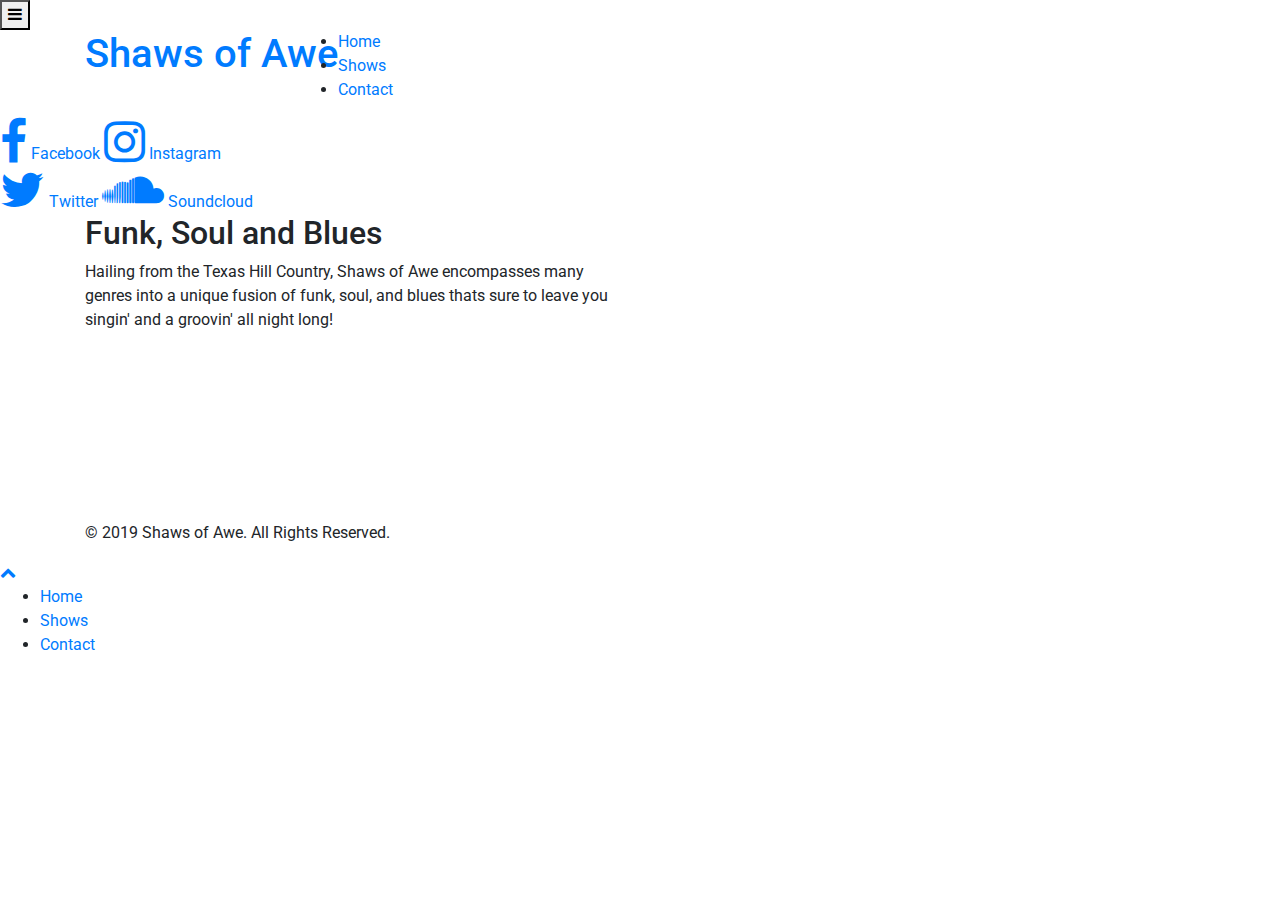
==== index.html @ b826943d "Add files via upload" ====
<!DOCTYPE html>
<html lang="en">
<head>
  <meta charset="utf-8">
  <title>Shaws of Awe Music</title>
  <meta content="width=device-width, initial-scale=1.0" name="viewport">
  <meta content="" name="keywords">
  <meta content="" name="description">

  <!-- Favicons -->
  <link href="img/favicon.png" rel="icon">
  <link href="img/apple-touch-icon.png" rel="apple-touch-icon">

  <!-- Google Fonts -->
  <link href="https://fonts.googleapis.com/css?family=Open+Sans:300,300i,400,400i,700,700i|Roboto:100,300,400,500,700|Philosopher:400,400i,700,700i" rel="stylesheet">

  <!-- Bootstrap css -->
  <!-- <link rel="stylesheet" href="css/bootstrap.css"> -->
  <link href="lib/bootstrap/css/bootstrap.min.css" rel="stylesheet">

  <!-- Libraries CSS Files -->
  <link href="lib/owlcarousel/assets/owl.carousel.min.css" rel="stylesheet">
  <link href="lib/owlcarousel/assets/owl.theme.default.min.css" rel="stylesheet">
  <link href="lib/font-awesome/css/font-awesome.min.css" rel="stylesheet">
  <link href="lib/animate/animate.min.css" rel="stylesheet">
  <link href="lib/modal-video/css/modal-video.min.css" rel="stylesheet">

  <!-- Main Stylesheet File -->
  <link href="css/style.css" rel="stylesheet">

  <!-- =======================================================
    Theme Name: eStartup
    Theme URL: https://bootstrapmade.com/estartup-bootstrap-landing-page-template/
    Author: BootstrapMade.com
    License: https://bootstrapmade.com/license/
  ======================================================= -->
</head>

<body>

  <header id="header" class="header header-hide">
    <div class="container">

      <div id="logo" class="pull-left">
        <h1><a href="#body" class="scrollto">Shaws of Awe</a></h1>
        <!-- Uncomment below if you prefer to use an image logo -->
        <!-- <a href="#body"><img src="img/logo.png" alt="" title="" /></a>-->
      </div>

      <nav id="nav-menu-container">
        <ul class="nav-menu">
        <li class="menu-active"><a href="index.html">Home</a></li>
          <li><a href="shows.html">Shows</a></li>

      <li><a href="contact.html">Contact</a></li>
        </ul>
      </nav><!-- #nav-menu-container -->
    </div>
  </header><!-- #header -->

  <!--==========================
    Hero Section
  ============================-->
  <section id="hero" class="wow fadeIn">
    <div class="hero-container">

<div class="btns">
    <a href="https://www.facebook.com/shawsofawe/"><i class="fa fa-facebook fa-3x"></i> Facebook</a>
      <a href="https://www.instagram.com/shawsofawe/"><i class="fa fa-instagram fa-3x"></i> Instagram</a>
<br>
  <a href="https://twitter.com/shawsofawe"><i class="fa fa-twitter fa-3x"></i> Twitter</a>
  <a href="https://soundcloud.com/shawsofawe"><i class="fa fa-soundcloud fa-3x"></i> Soundcloud</a>
</div>

  </div>



  </section><!-- #hero -->

  <!--==========================
    Get Started Section
  ============================-->
  <section id="get-started" class="padd-section text-center wow">

    <div class="container">

      <div class="row">


  <div class="col-md-6 col-lg-6">
      <div class="section-title text-left">

        <h2>Funk, Soul and Blues</h2>
        <p class="separator">Hailing from the Texas Hill Country, Shaws of Awe encompasses many genres into a unique fusion of funk, soul, and blues thats sure to leave you singin' and a groovin' all night long!
</p>
    </div>
      </div>

      <div class="col-md-6 col-lg-6">

    <iframe width="100%" height="300" scrolling="no" frameborder="no" allow="autoplay" src="https://w.soundcloud.com/player/?url=https%3A//api.soundcloud.com/users/263032154&color=%23ff5500&auto_play=false&hide_related=false&show_comments=true&show_user=true&show_reposts=false&show_teaser=true&visual=true"></iframe>
  </div>


    </div>

</div>
  </section>



  <!--==========================
    Footer
  ============================-->
  <footer class="footer">

    <div class="copyrights">
      <div class="container">
        <p>&copy; 2019 Shaws of Awe. All Rights Reserved.</p>

      </div>
    </div>

  </footer>



  <a href="#" class="back-to-top"><i class="fa fa-chevron-up"></i></a>

  <!-- JavaScript Libraries -->
  <script src="lib/jquery/jquery.min.js"></script>
  <script src="lib/jquery/jquery-migrate.min.js"></script>
  <script src="lib/bootstrap/js/bootstrap.bundle.min.js"></script>
  <script src="lib/superfish/hoverIntent.js"></script>
  <script src="lib/superfish/superfish.min.js"></script>
  <script src="lib/easing/easing.min.js"></script>
  <script src="lib/modal-video/js/modal-video.js"></script>
  <script src="lib/owlcarousel/owl.carousel.min.js"></script>
  <script src="lib/wow/wow.min.js"></script>
  <!-- Contact Form JavaScript File -->
  <script src="contactform/contactform.js"></script>

  <!-- Template Main Javascript File -->
  <script src="js/main.js"></script>

</body>
</html>
---- lib/modal-video/css/modal-video.min.css ----
@keyframes modal-video{from{opacity:0}to{opacity:1}}@keyframes modal-video-inner{from{transform:translate(0, 100px)}to{transform:translate(0, 0)}}.modal-video{position:fixed;top:0;left:0;width:100%;height:100%;background-color:rgba(0,0,0,0.5);z-index:1000000;cursor:pointer;opacity:1;animation-timing-function:ease-out;animation-duration:.3s;animation-name:modal-video;-webkit-transition:opacity .3s ease-out;-moz-transition:opacity .3s ease-out;-ms-transition:opacity .3s ease-out;-o-transition:opacity .3s ease-out;transition:opacity .3s ease-out}.modal-video-close{opacity:0}.modal-video-close .modal-video-movie-wrap{-webkit-transform:translate(0, 100px);-moz-transform:translate(0, 100px);-ms-transform:translate(0, 100px);-o-transform:translate(0, 100px);transform:translate(0, 100px)}.modal-video-body{max-width:940px;width:100%;height:100%;margin:0 auto;display:table}.modal-video-inner{display:table-cell;vertical-align:middle;width:100%;height:100%}.modal-video-movie-wrap{width:100%;height:0;position:relative;padding-bottom:56.25%;background-color:#333;animation-timing-function:ease-out;animation-duration:.3s;animation-name:modal-video-inner;-webkit-transform:translate(0, 0);-moz-transform:translate(0, 0);-ms-transform:translate(0, 0);-o-transform:translate(0, 0);transform:translate(0, 0);-webkit-transition:-webkit-transform .3s ease-out;-moz-transition:-moz-transform .3s ease-out;-ms-transition:-ms-transform .3s ease-out;-o-transition:-o-transform .3s ease-out;transition:transform .3s ease-out}.modal-video-movie-wrap iframe{position:absolute;top:0;left:0;width:100%;height:100%}.modal-video-close-btn{position:absolute;z-index:2;top:-35px;right:-35px;display:inline-block;width:35px;height:35px;overflow:hidden;border:none;background:transparent}.modal-video-close-btn:before{transform:rotate(45deg)}.modal-video-close-btn:after{transform:rotate(-45deg)}.modal-video-close-btn:before,.modal-video-close-btn:after{content:'';position:absolute;height:2px;width:100%;top:50%;left:0;margin-top:-1px;background:#fff;border-radius:5px;margin-top:-6px}
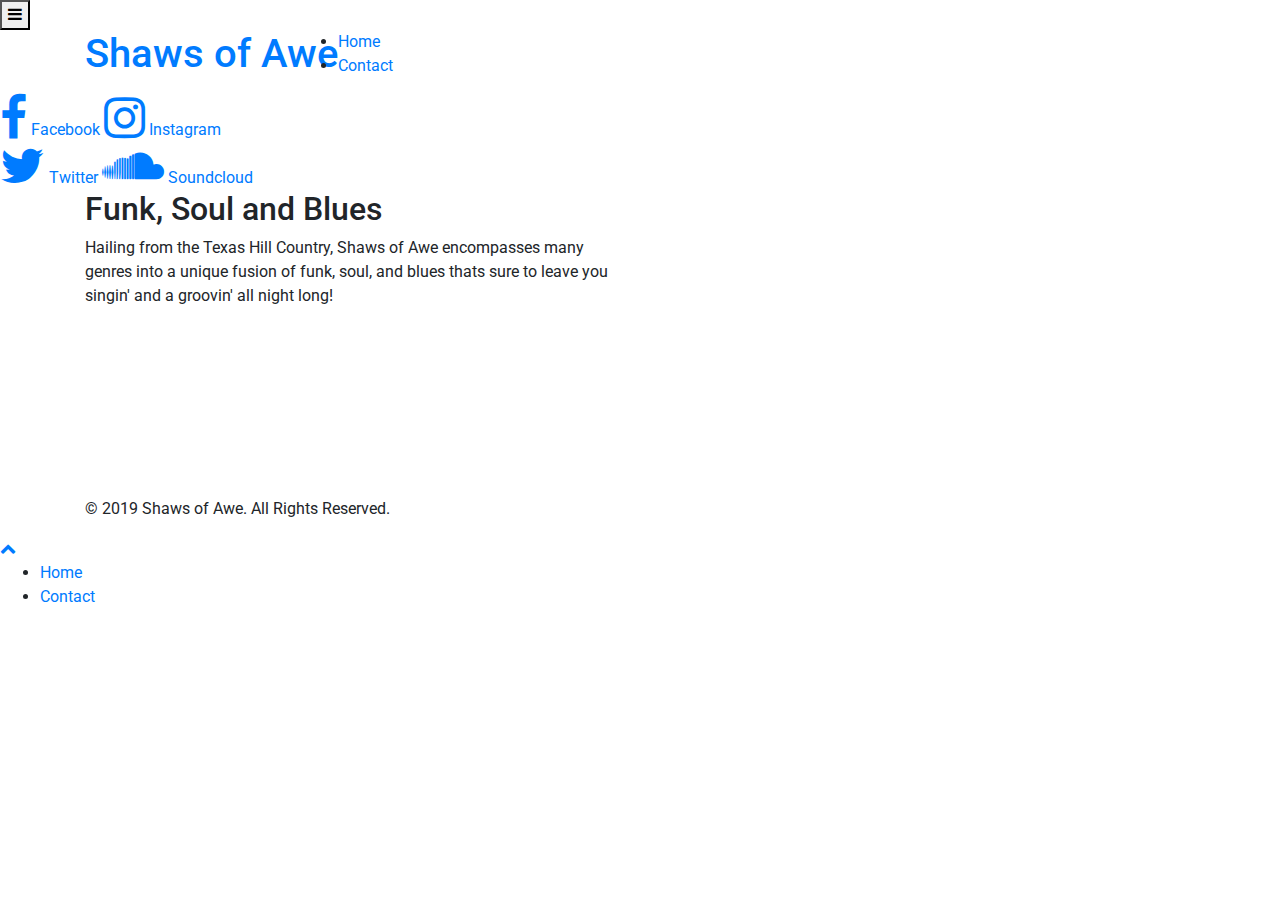
==== commit 95352d58: "Update index.html" ====
--- a/index.html
+++ b/index.html
@@ -50,7 +50,6 @@
       <nav id="nav-menu-container">
         <ul class="nav-menu">
         <li class="menu-active"><a href="index.html">Home</a></li>
-          <li><a href="shows.html">Shows</a></li>
 
       <li><a href="contact.html">Contact</a></li>
         </ul>
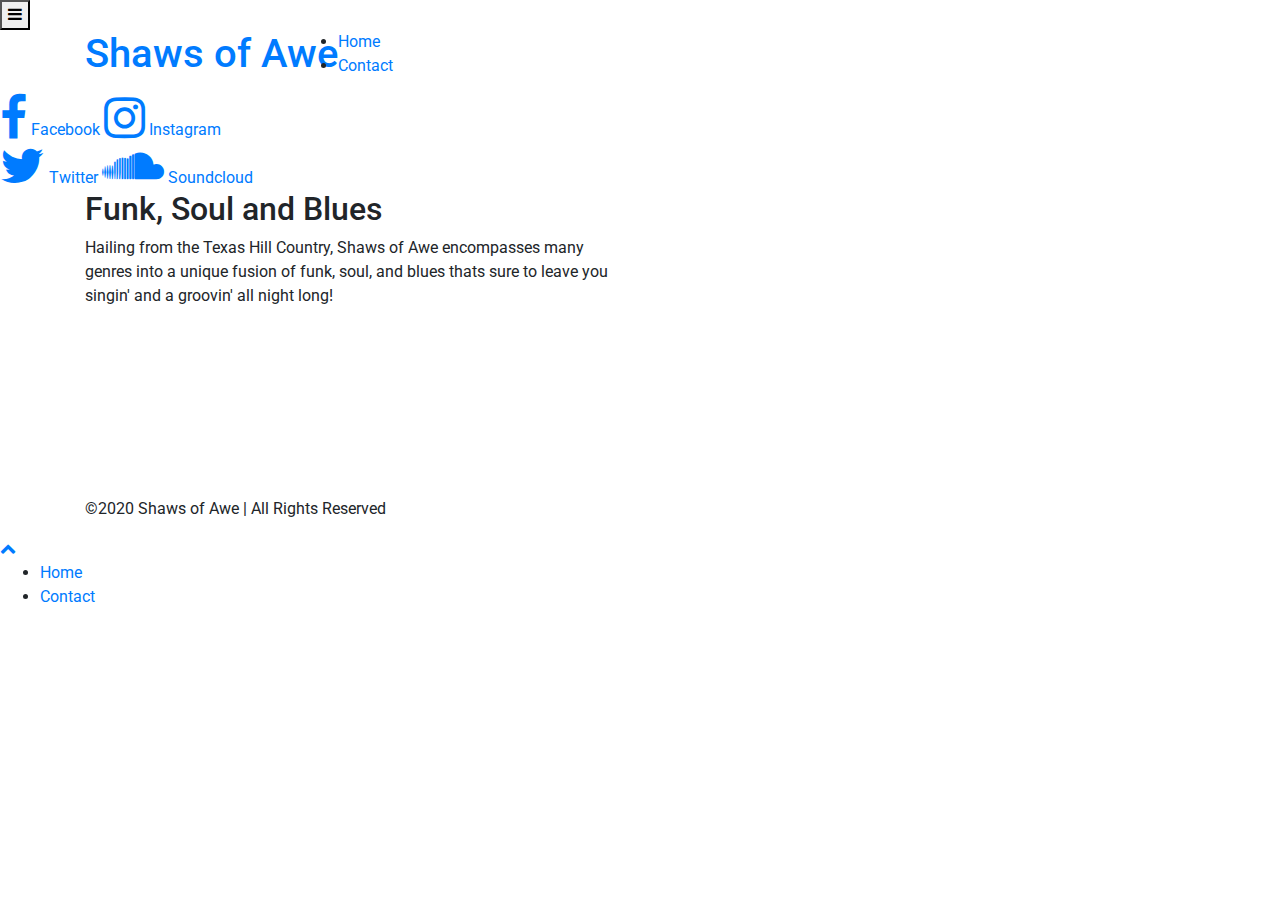
==== commit ed6ceaf7: "Update index.html" ====
--- a/index.html
+++ b/index.html
@@ -116,7 +116,7 @@
 
     <div class="copyrights">
       <div class="container">
-        <p>&copy; 2019 Shaws of Awe. All Rights Reserved.</p>
+        <p>&copy;2020 Shaws of Awe | All Rights Reserved </p>
 
       </div>
     </div>
